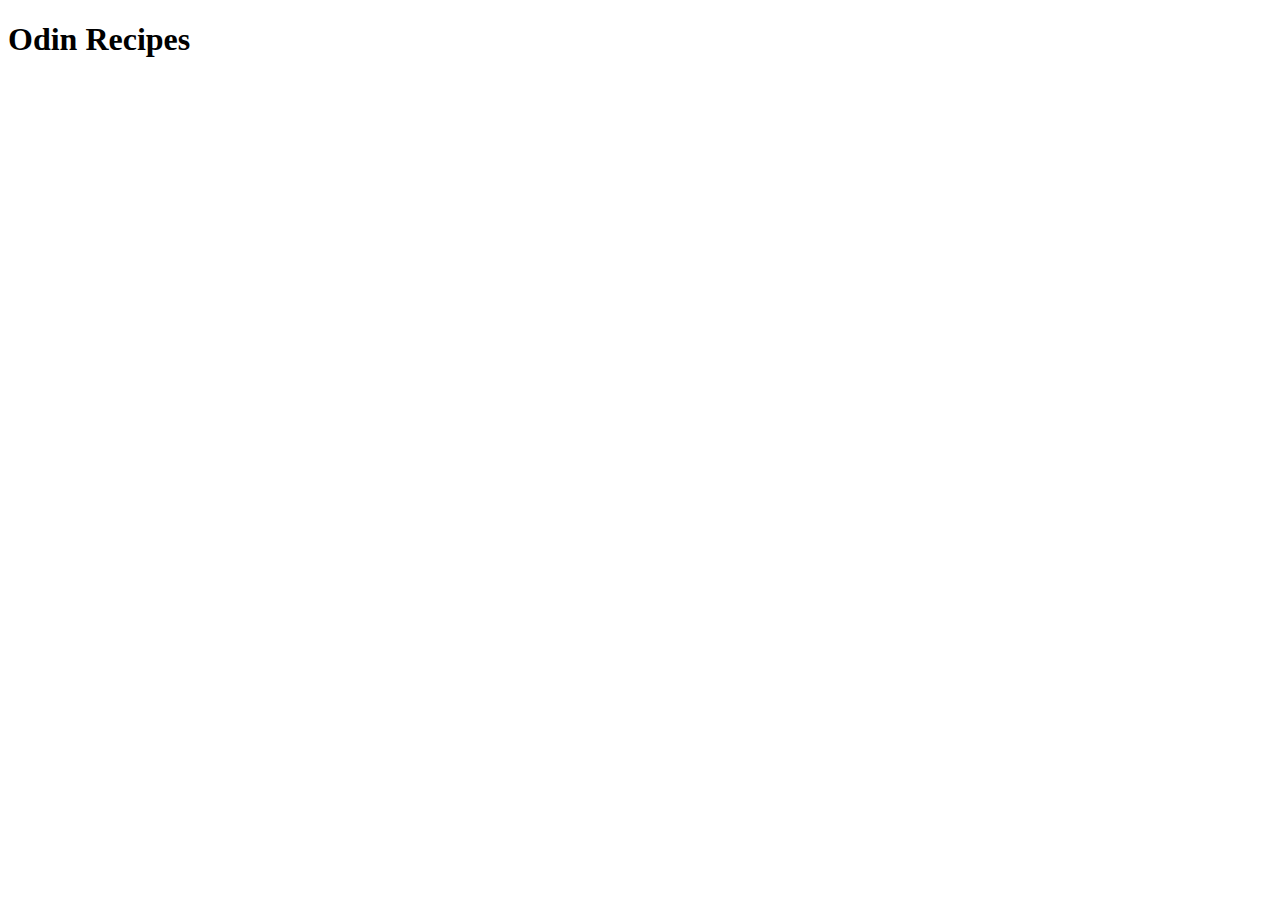
==== index.html @ a1f680e5 "Change title of index.html" ====
<!DOCTYPE html>
<html lang="en">
<head>
    <meta charset="UTF-8">
    <meta name="viewport" content="width=device-width, initial-scale=1.0">
    <title>Odin Recipes</title>
</head>
<body>
    <h1>Odin Recipes</h1>
</body>
</html>
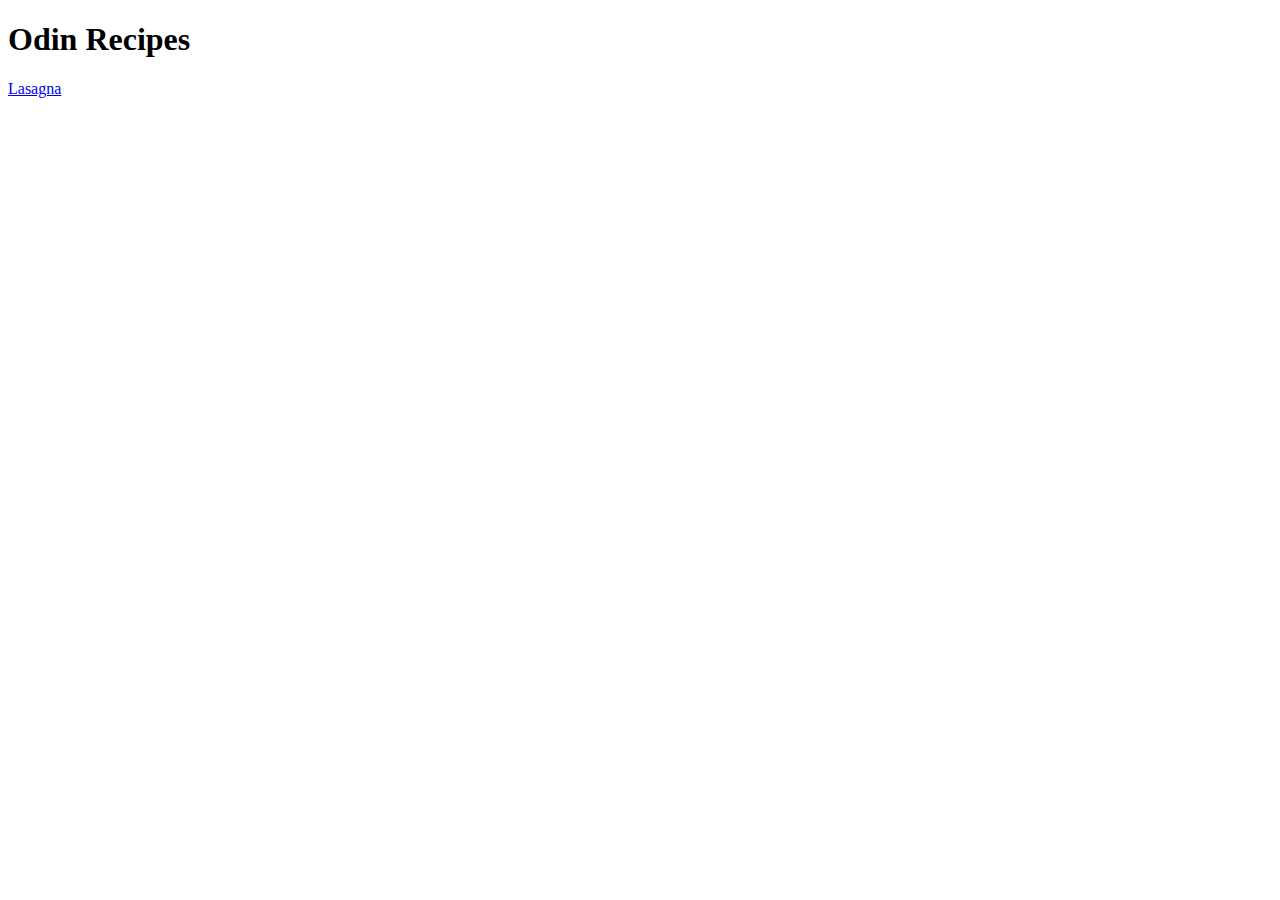
==== commit 08a090e3: "Create lasagna recipe page" ====
--- a/index.html
+++ b/index.html
@@ -7,5 +7,6 @@
 </head>
 <body>
     <h1>Odin Recipes</h1>
+    <a href="recipes/lasagna.html">Lasagna</a>
 </body>
 </html>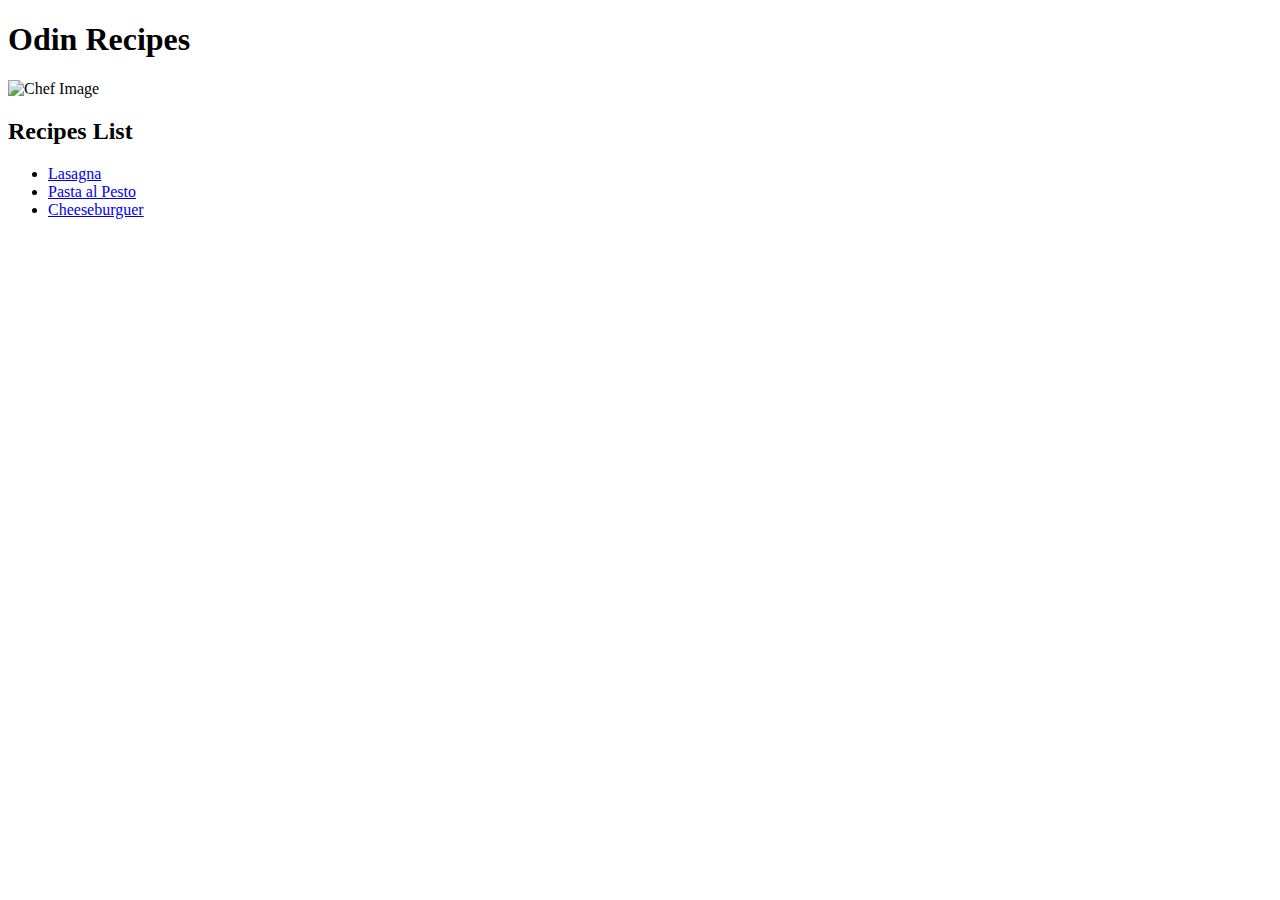
==== commit 2880d56a: "Style home page" ====
--- a/index.html
+++ b/index.html
@@ -7,6 +7,12 @@
 </head>
 <body>
     <h1>Odin Recipes</h1>
-    <a href="recipes/lasagna.html">Lasagna</a>
+    <img src="https://www.shutterstock.com/image-photo/excited-man-chef-cook-wearing-260nw-1244060161.jpg" alt="Chef Image" width="75%">
+    <h2>Recipes List</h2>
+    <ul>
+        <li><a href="recipes/lasagna.html">Lasagna</a></li>
+        <li><a href="recipes/pesto.html">Pasta al Pesto</a></li>
+        <li><a href="recipes/cheeseburguer.html">Cheeseburguer</a></li>
+    </ul>
 </body>
 </html>